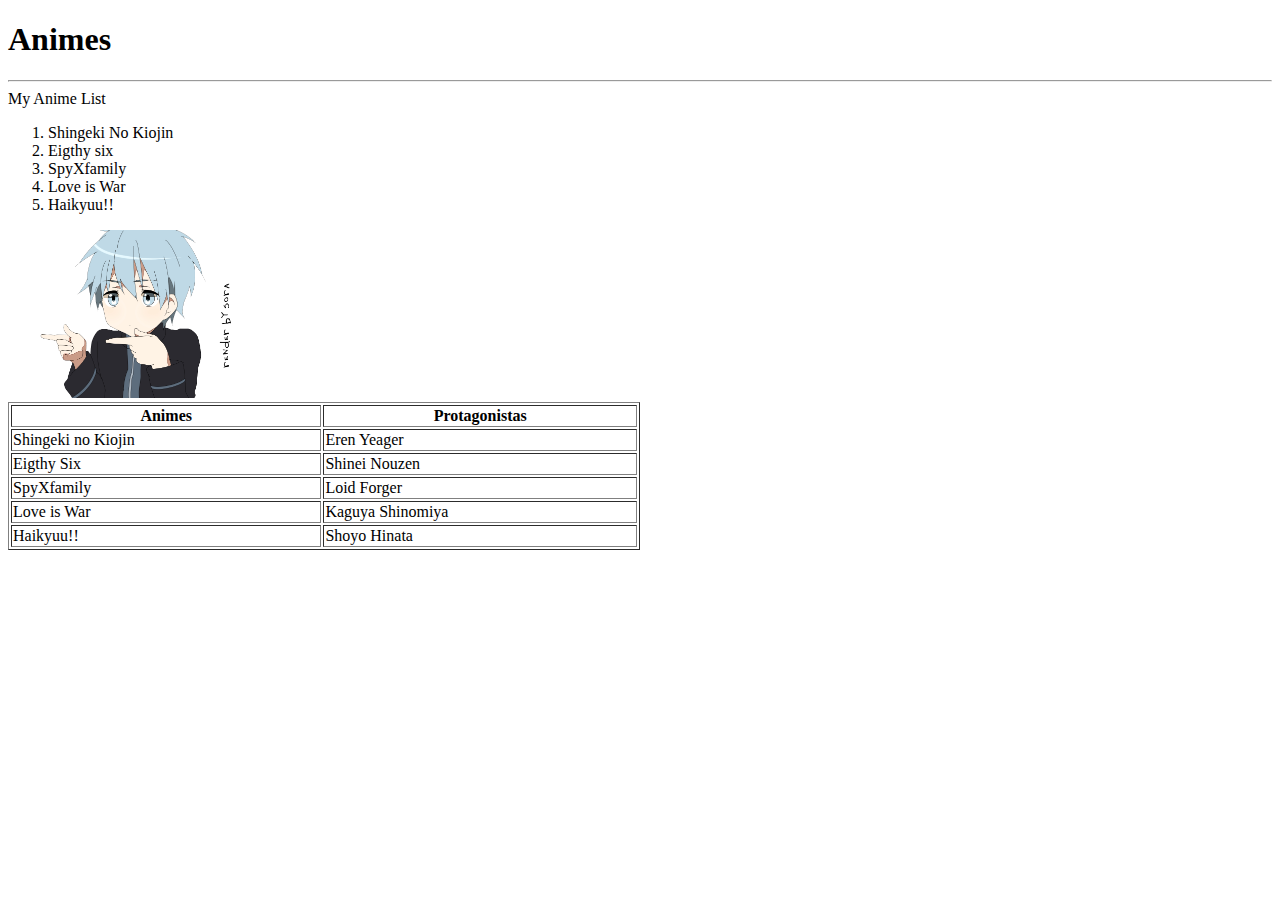
==== index.html @ 0c6c5c2c "testes-html2" ====
<!DOCTYPE html>
<html lang="pt-br">
<head>
    <meta charset="UTF-8">
    <meta http-equiv="X-UA-Compatible" content="IE=edge">
    <meta name="viewport" content="width=device-width, initial-scale=1.0">
    <title>PAGINA DO JUNIN</title>
</head>
<body>
    <h1>Animes</h1>
    <hr/>My Anime List     
    <ol>
        <li>Shingeki No Kiojin</li>
        <li>Eigthy six</li>
        <li>SpyXfamily</li>
        <li>Love is War</li>
        <li>Haikyuu!!</li>
    </ol>

    <img src="imagens/pnng.png"/ width="20%">

    <table border="1" width="50%">
        <tr>
            <th>Animes</th>
            <th>Protagonistas</th>
        </tr>

        <tr>
            <td>Shingeki no Kiojin</td>
            <td>Eren Yeager</td>
        </tr>

        <tr>
            <td>Eigthy Six</td>
            <td>Shinei Nouzen</td>
        </tr>

        <tr>
            <td>SpyXfamily</td>
            <td>Loid Forger</td>
        </tr>

        <tr>
            <td>Love is War</td>
            <td>Kaguya Shinomiya</td>
        </tr>

        <tr>
            <td>Haikyuu!!</td>
            <td>Shoyo Hinata</td>
        </tr>
    </table>

    
</body>
</html>
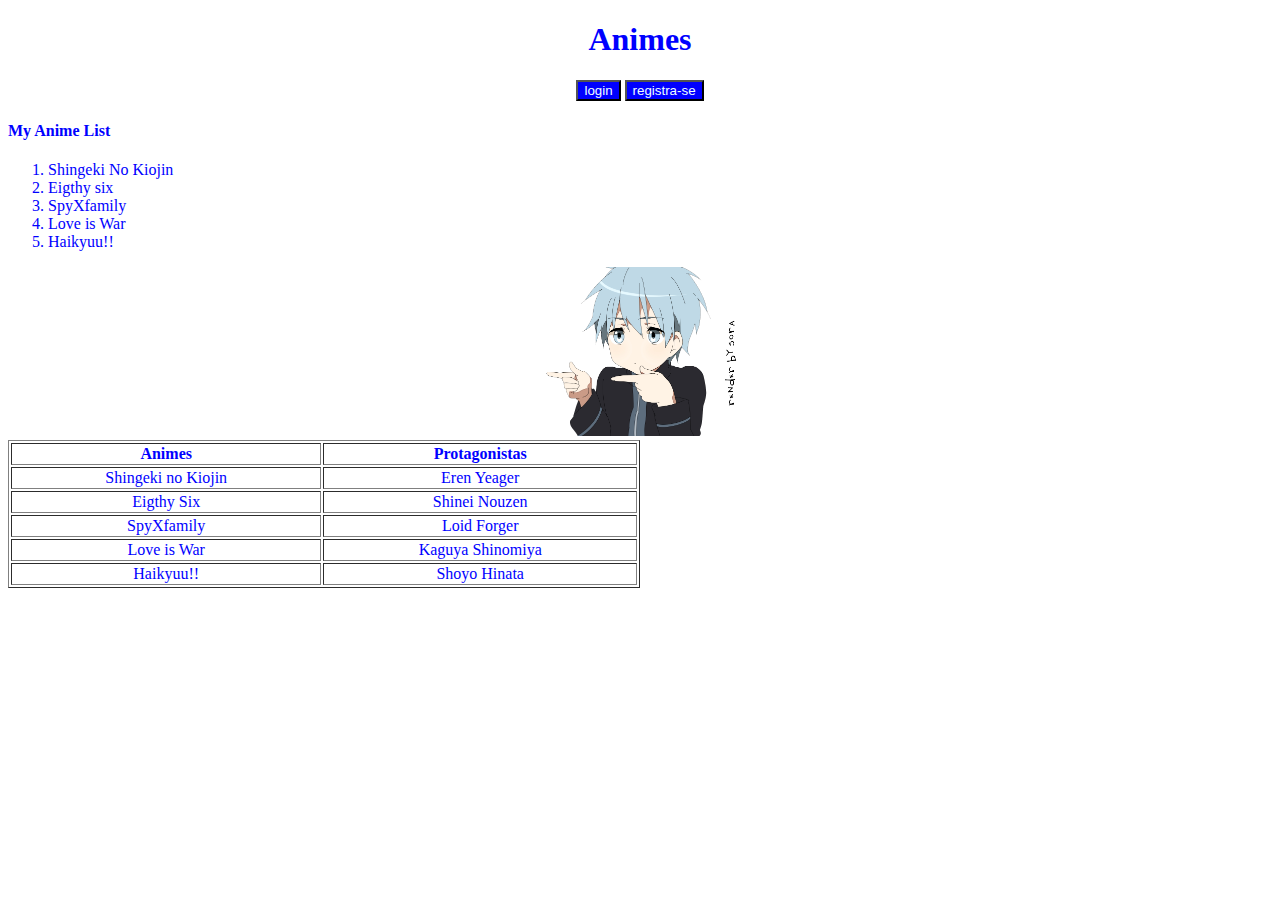
==== commit 8ed952c3: "atualizacao-html" ====
--- a/index.html
+++ b/index.html
@@ -4,21 +4,29 @@
     <meta charset="UTF-8">
     <meta http-equiv="X-UA-Compatible" content="IE=edge">
     <meta name="viewport" content="width=device-width, initial-scale=1.0">
+    <link rel="stylesheet" href="style.css">
     <title>PAGINA DO JUNIN</title>
 </head>
 <body>
     <h1>Animes</h1>
-    <hr/>My Anime List     
-    <ol>
-        <li>Shingeki No Kiojin</li>
-        <li>Eigthy six</li>
-        <li>SpyXfamily</li>
-        <li>Love is War</li>
-        <li>Haikyuu!!</li>
-    </ol>
+    <div>
+        <button id="login">login</button>
+        <button id="registro">registra-se</button>
+    </div>
+    <div class="container">
+        <h4>My Anime List</h4>     
+        <ol>
+            <li>Shingeki No Kiojin</li>
+            <li>Eigthy six</li>
+            <li>SpyXfamily</li>
+            <li>Love is War</li>
+            <li>Haikyuu!!</li>
+        </ol>
+    </div>
 
     <img src="imagens/pnng.png"/ width="20%">
 
+   
     <table border="1" width="50%">
         <tr>
             <th>Animes</th>
@@ -51,6 +59,5 @@
         </tr>
     </table>
 
-    
 </body>
 </html>--- a/style.css
+++ b/style.css
@@ -0,0 +1,15 @@
+body {
+    text-align: center;
+    color: blue;
+}
+#login {
+    background-color: blue;
+    color: azure;
+}
+#registro {
+    background-color: blue;
+    color: azure;
+}
+.container {
+    text-align: left;
+}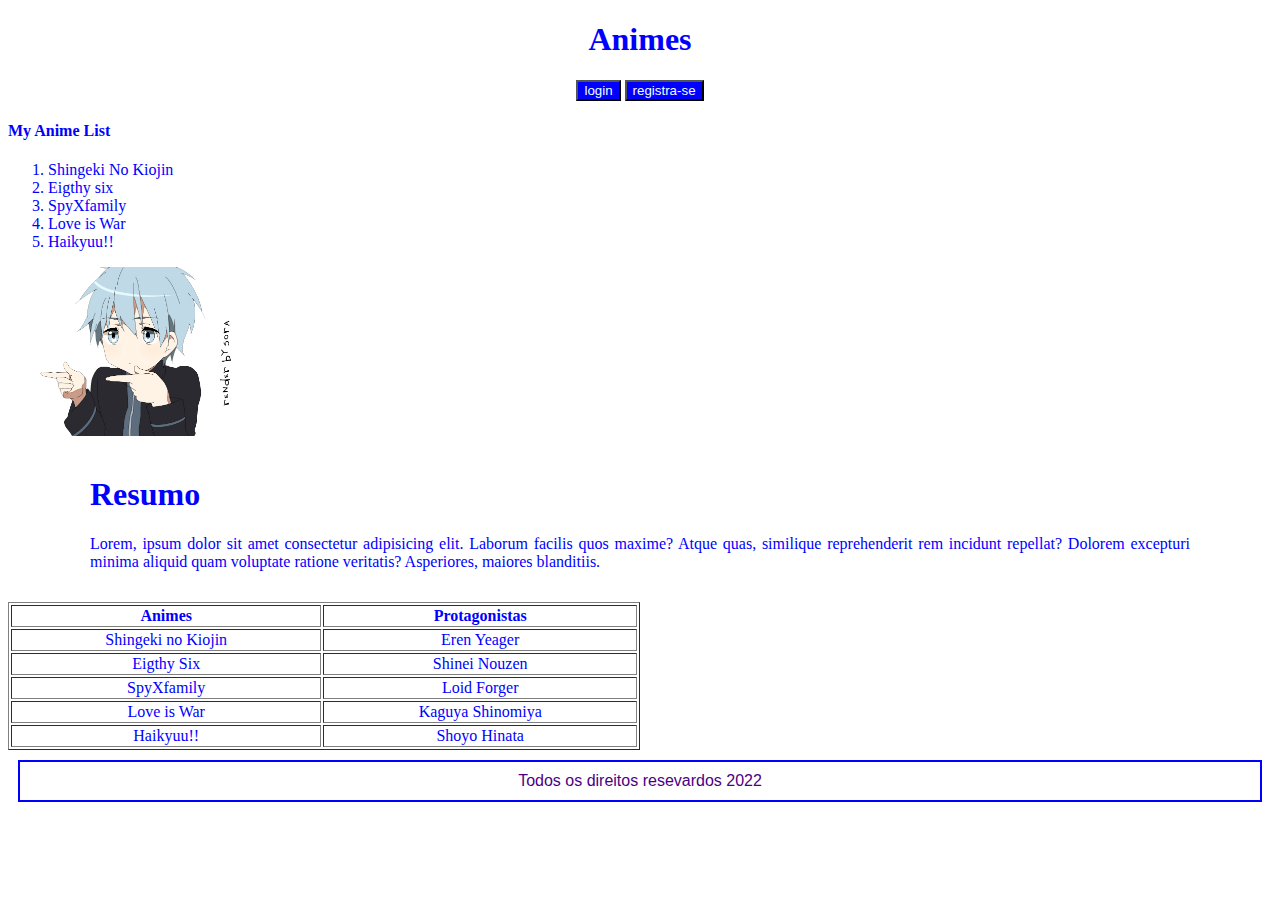
==== commit 962b5bf2: "atualizacao" ====
--- a/index.html
+++ b/index.html
@@ -9,7 +9,7 @@
 </head>
 <body>
     <h1>Animes</h1>
-    <div>
+    <div class="botoes">
         <button id="login">login</button>
         <button id="registro">registra-se</button>
     </div>
@@ -22,12 +22,15 @@
             <li>Love is War</li>
             <li>Haikyuu!!</li>
         </ol>
+        <img src="imagens/pnng.png"/ width="20%">
     </div>
 
-    <img src="imagens/pnng.png"/ width="20%">
-
-   
+    <div class="sobre">
+        <h1>Resumo</h1>
+        <p>Lorem, ipsum dolor sit amet consectetur adipisicing elit. Laborum facilis quos maxime? Atque quas, similique reprehenderit rem incidunt repellat? Dolorem excepturi minima aliquid quam voluptate ratione veritatis? Asperiores, maiores blanditiis.</p>
+    </div>
     <table border="1" width="50%">
+        <nav>
         <tr>
             <th>Animes</th>
             <th>Protagonistas</th>
@@ -57,7 +60,12 @@
             <td>Haikyuu!!</td>
             <td>Shoyo Hinata</td>
         </tr>
+        </nav>
     </table>
-
+    <div class="spam">
+        <nav>
+            <span>Todos os direitos resevardos 2022</span>
+        </nav>
+    </div>
 </body>
 </html>--- a/style.css
+++ b/style.css
@@ -12,4 +12,32 @@
 }
 .container {
     text-align: left;
-}+}
+.sobre {
+    margin: 0 auto;
+    max-width: 1100px;
+    text-align: justify;
+    padding: 15px;
+}
+
+.spam {
+    color: blue;
+    font-family: Impact, Haettenschweiler, 'Arial Narrow Bold', sans-serif;
+    text-align: center;
+    margin: 10px;
+    border: 2px solid;
+    padding: 10px 1px;
+    cursor: pointer;
+    transition: 300ms;
+}
+
+nav span {
+    color: indigo;
+    cursor: pointer;
+    transition: 300ms;
+}
+nav span:hover{
+    text-decoration: underline;
+    color: chartreuse;
+    background-color: blue;
+}
